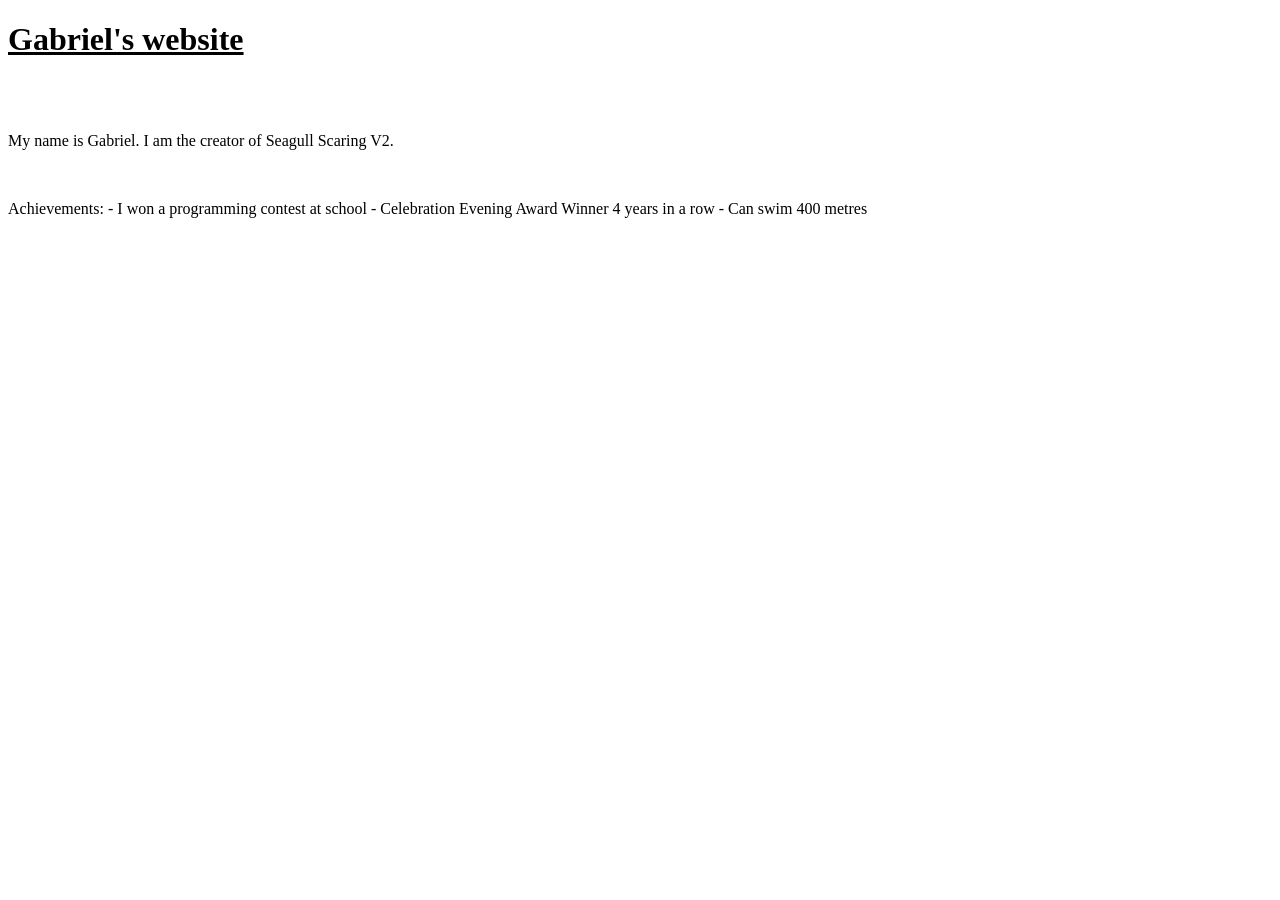
==== index.html @ f504640a "Update index.html" ====
<!DOCTYPE html>
<head>
  <meta charset="utf-8">
  <title>Gabriel says hello!</title>

</head>

<body>
  <u><h1>Gabriel's website</h1></u>
  <br>
  <br>
  <p>My name is Gabriel. I am the creator of Seagull Scaring V2.</p>
  <br>
  <p>Achievements:
  - I won a programming contest at school
  - Celebration Evening Award Winner 4 years in a row
  - Can swim 400 metres</p>
</body>
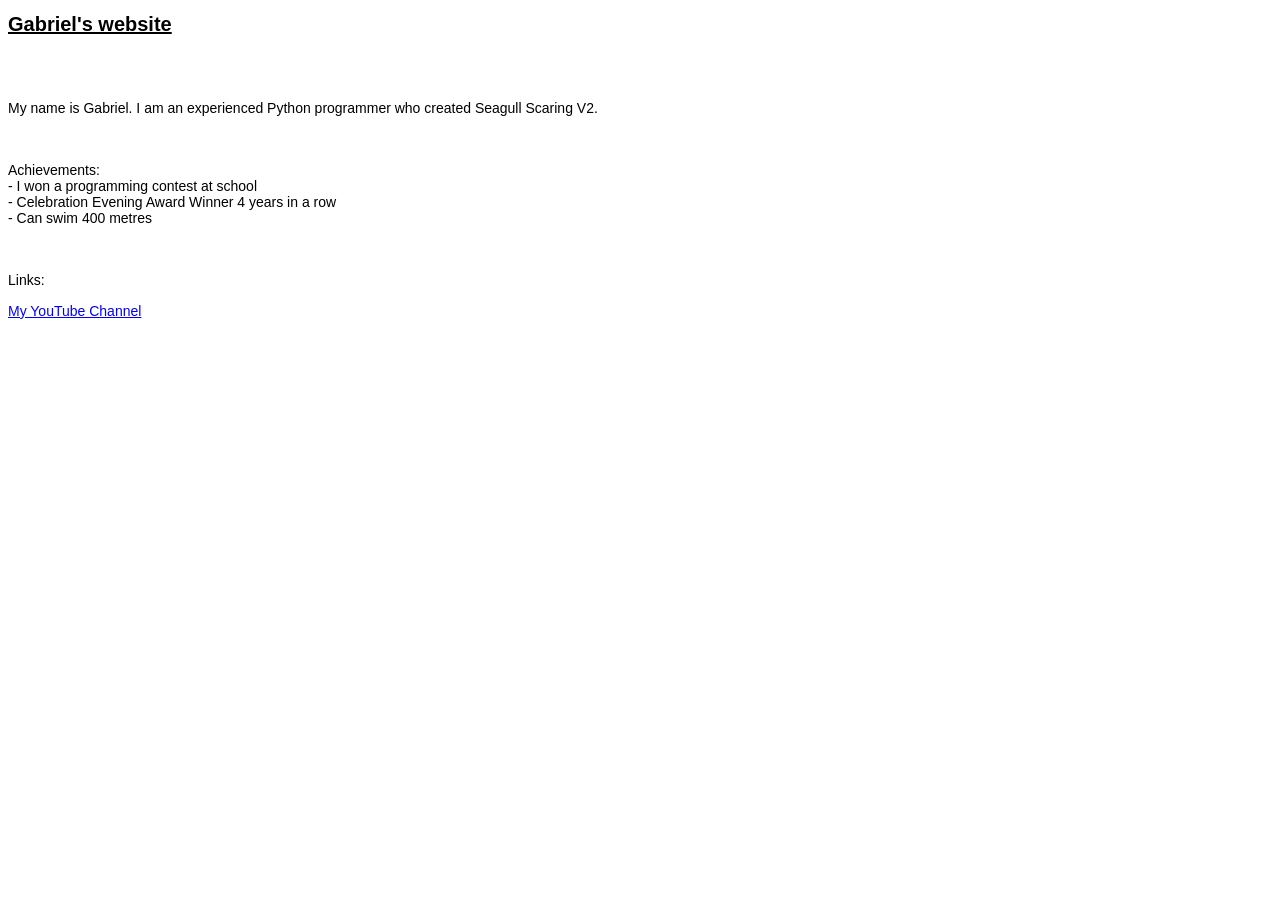
==== commit 84246711: "Update index.html and add style.css" ====
--- a/index.html
+++ b/index.html
@@ -2,6 +2,7 @@
 <head>
   <meta charset="utf-8">
   <title>Gabriel says hello!</title>
+  <link rel="stylesheet" href="style.css">
 
 </head>
 
@@ -9,10 +10,14 @@
   <u><h1>Gabriel's website</h1></u>
   <br>
   <br>
-  <p>My name is Gabriel. I am the creator of Seagull Scaring V2.</p>
+  <p>My name is Gabriel. I am an experienced Python programmer who created Seagull Scaring V2.</p>
   <br>
-  <p>Achievements:
-  - I won a programming contest at school
-  - Celebration Evening Award Winner 4 years in a row
-  - Can swim 400 metres</p>
+  <p>Achievements:<br>
+  - I won a programming contest at school<br>
+  - Celebration Evening Award Winner 4 years in a row<br>
+  - Can swim 400 metres<br>
+  </p>
+  <br>
+  <p>Links: </p>
+  <a href="https://youtube.com/@GabrielH-i9w4t">My YouTube Channel</a><br>
 </body>
--- a/style.css
+++ b/style.css
@@ -0,0 +1,14 @@
+p {
+    font-family: Arial, Helvetica, sans-serif;
+    font-size: 14px;
+}
+h1 {
+    font-family: Arial, Helvetica, sans-serif;
+    font-size: 20px;
+    font-weight: bold;
+}
+a {
+    font-family: Arial, Helvetica, sans-serif;
+    font-size: 14px;
+    color: blue;
+}
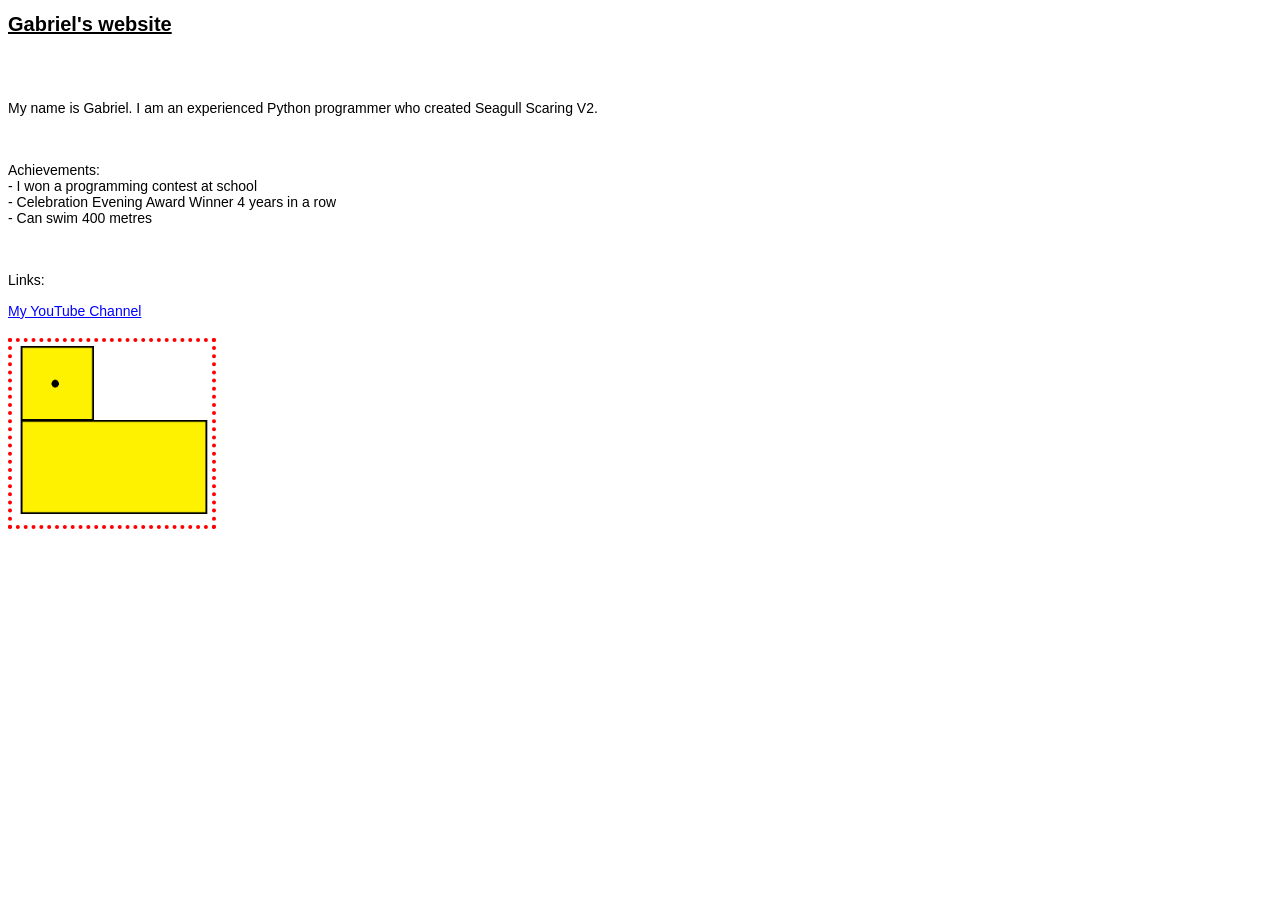
==== commit 3d70b1e3: "Add Yelli" ====
--- a/index.html
+++ b/index.html
@@ -19,5 +19,6 @@
   </p>
   <br>
   <p>Links: </p>
-  <a href="https://youtube.com/@GabrielH-i9w4t">My YouTube Channel</a><br>
+  <a href="https://youtube.com/@GabrielH-i9w4t">My YouTube Channel</a><br><br>
+  <img src="yelli.png" alt="A picture of Yelli" width="300" height="300">
 </body>
--- a/style.css
+++ b/style.css
@@ -2,13 +2,21 @@
     font-family: Arial, Helvetica, sans-serif;
     font-size: 14px;
 }
+
 h1 {
     font-family: Arial, Helvetica, sans-serif;
     font-size: 20px;
     font-weight: bold;
 }
+
 a {
     font-family: Arial, Helvetica, sans-serif;
     font-size: 14px;
     color: blue;
+}
+
+img {
+    border: 4px dotted red;
+    width: 200px;
+    height: auto;
 }
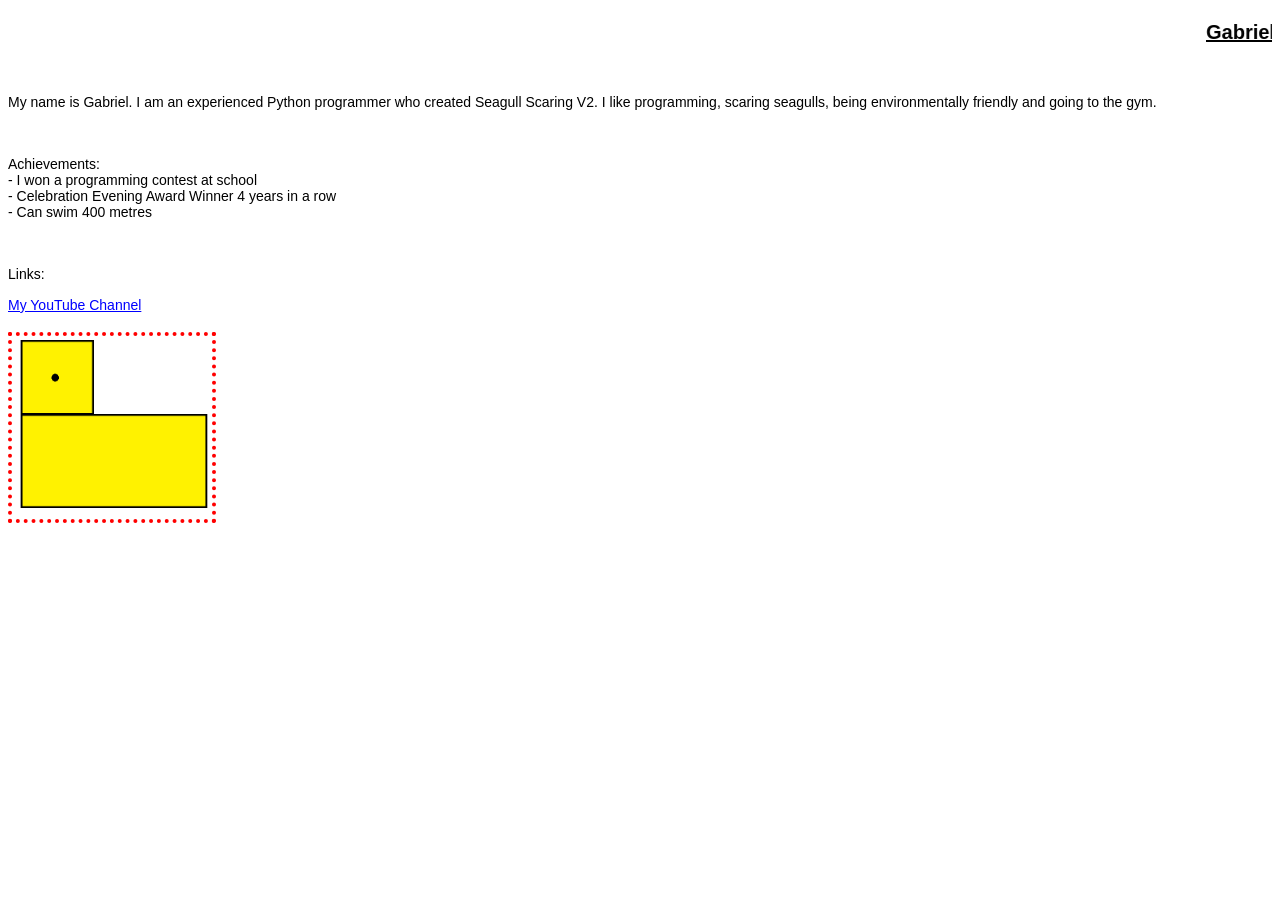
==== commit 9dcd8311: "added things I like" ====
--- a/index.html
+++ b/index.html
@@ -7,10 +7,11 @@
 </head>
 
 <body>
-  <u><h1>Gabriel's website</h1></u>
+	<marquee><u><h1>Gabriel's website</h1></u></marquee>
   <br>
   <br>
-  <p>My name is Gabriel. I am an experienced Python programmer who created Seagull Scaring V2.</p>
+  <p>My name is Gabriel. I am an experienced Python programmer who created Seagull Scaring V2.
+  I like programming, scaring seagulls, being environmentally friendly and going to the gym.</p>
   <br>
   <p>Achievements:<br>
   - I won a programming contest at school<br>
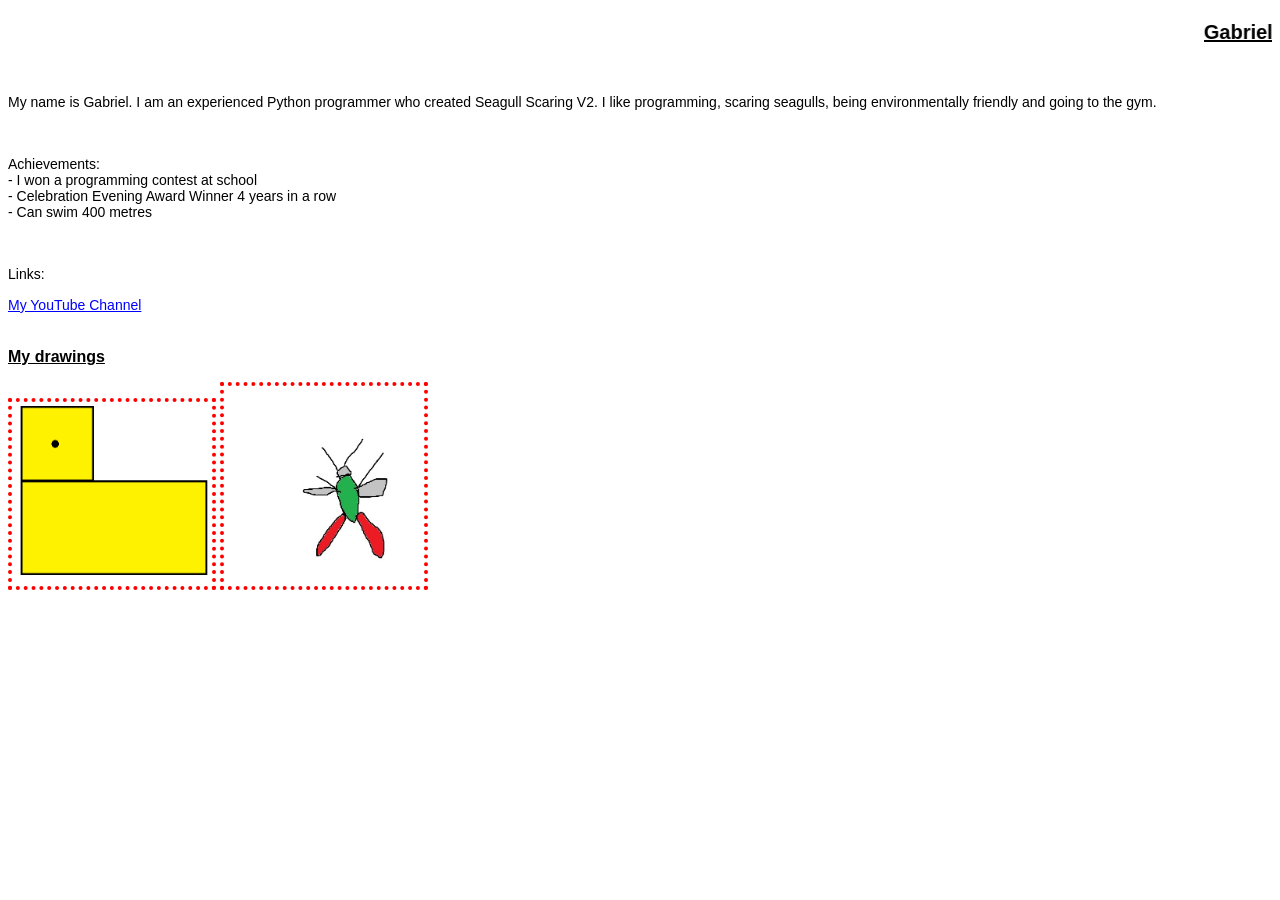
==== commit d19728bd: "added fly" ====
--- a/index.html
+++ b/index.html
@@ -7,7 +7,7 @@
 </head>
 
 <body>
-	<marquee><u><h1>Gabriel's website</h1></u></marquee>
+  <marquee><u><h1>Gabriel's website</h1></u></marquee>
   <br>
   <br>
   <p>My name is Gabriel. I am an experienced Python programmer who created Seagull Scaring V2.
@@ -21,5 +21,7 @@
   <br>
   <p>Links: </p>
   <a href="https://youtube.com/@GabrielH-i9w4t">My YouTube Channel</a><br><br>
+  <u><h3>My drawings</h3></u>
   <img src="yelli.png" alt="A picture of Yelli" width="300" height="300">
+  <img src="fly.jpg" alt="A fly for spelling mistakes" width="300" height="300">
 </body>
--- a/style.css
+++ b/style.css
@@ -6,6 +6,12 @@
 h1 {
     font-family: Arial, Helvetica, sans-serif;
     font-size: 20px;
+    font-weight: bold;
+}
+
+h3 {
+    font-family: Arial, Helvetica, sans-serif;
+    font-size: 16px;
     font-weight: bold;
 }
 
@@ -19,4 +25,4 @@
     border: 4px dotted red;
     width: 200px;
     height: auto;
-}+}
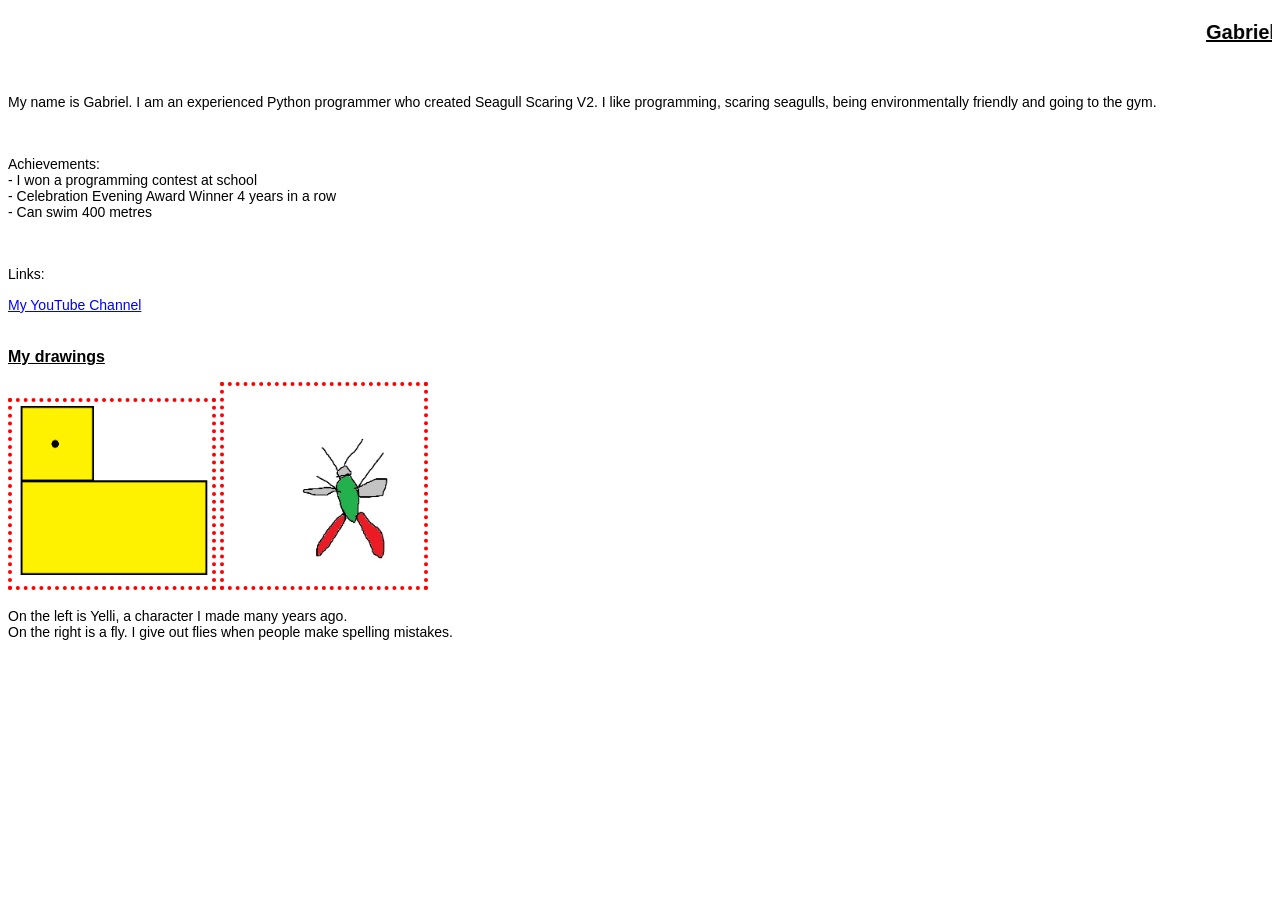
==== commit cbdedcbe: "added information" ====
--- a/index.html
+++ b/index.html
@@ -24,4 +24,6 @@
   <u><h3>My drawings</h3></u>
   <img src="yelli.png" alt="A picture of Yelli" width="300" height="300">
   <img src="fly.jpg" alt="A fly for spelling mistakes" width="300" height="300">
+  <p>On the left is Yelli, a character I made many years ago.<br>
+  On the right is a fly. I give out flies when people make spelling mistakes.</p>
 </body>
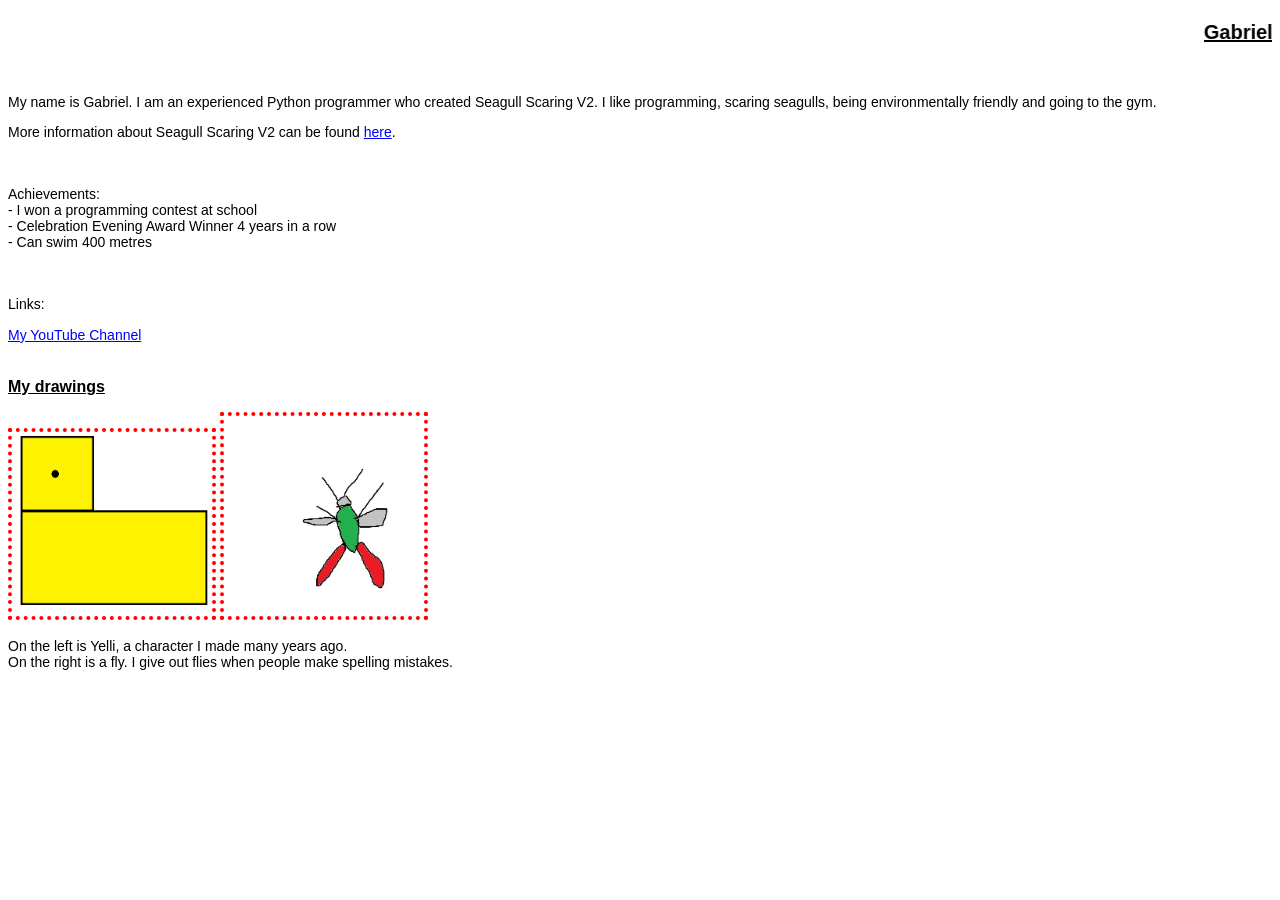
==== commit 54e71d1e: "added seagull scaring v2 page" ====
--- a/index.html
+++ b/index.html
@@ -12,6 +12,7 @@
   <br>
   <p>My name is Gabriel. I am an experienced Python programmer who created Seagull Scaring V2.
   I like programming, scaring seagulls, being environmentally friendly and going to the gym.</p>
+  <p>More information about Seagull Scaring V2 can be found <a href="seagullscaringv2.html">here</a>.</p>
   <br>
   <p>Achievements:<br>
   - I won a programming contest at school<br>
--- a/style.css
+++ b/style.css
@@ -26,3 +26,7 @@
     width: 200px;
     height: auto;
 }
+
+div {
+  width: 80%;
+}
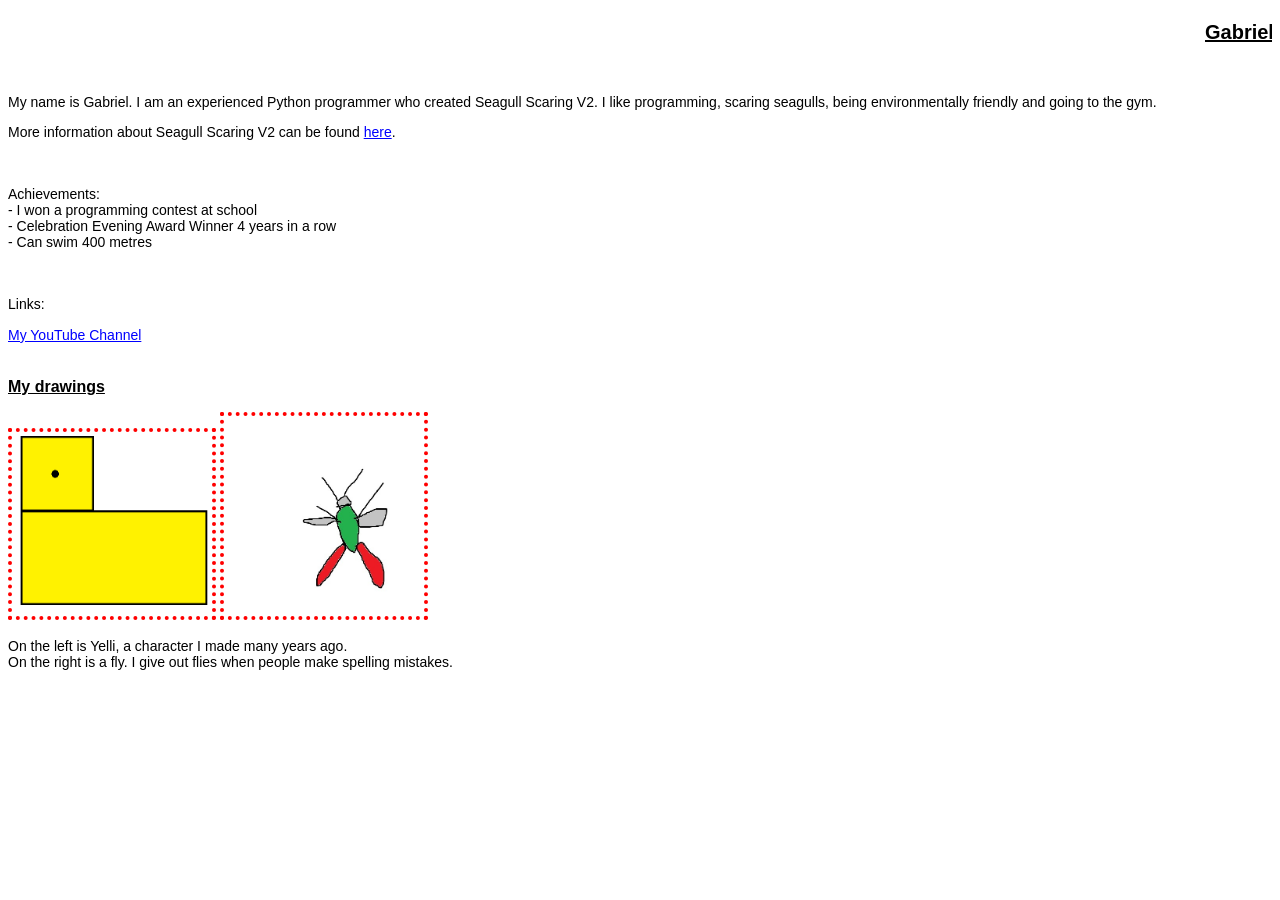
==== commit 8a40fa8f: "added ads" ====
--- a/index.html
+++ b/index.html
@@ -23,8 +23,8 @@
   <p>Links: </p>
   <a href="https://youtube.com/@GabrielH-i9w4t">My YouTube Channel</a><br><br>
   <u><h3>My drawings</h3></u>
-  <img src="yelli.png" alt="A picture of Yelli" width="300" height="300">
-  <img src="fly.jpg" alt="A fly for spelling mistakes" width="300" height="300">
+  <img src="img/yelli.png" alt="A picture of Yelli" width="300" height="300">
+  <img src="img/fly.jpg" alt="A fly for spelling mistakes" width="300" height="300">
   <p>On the left is Yelli, a character I made many years ago.<br>
   On the right is a fly. I give out flies when people make spelling mistakes.</p>
 </body>
--- a/style.css
+++ b/style.css
@@ -27,6 +27,3 @@
     height: auto;
 }
 
-div {
-  width: 80%;
-}
